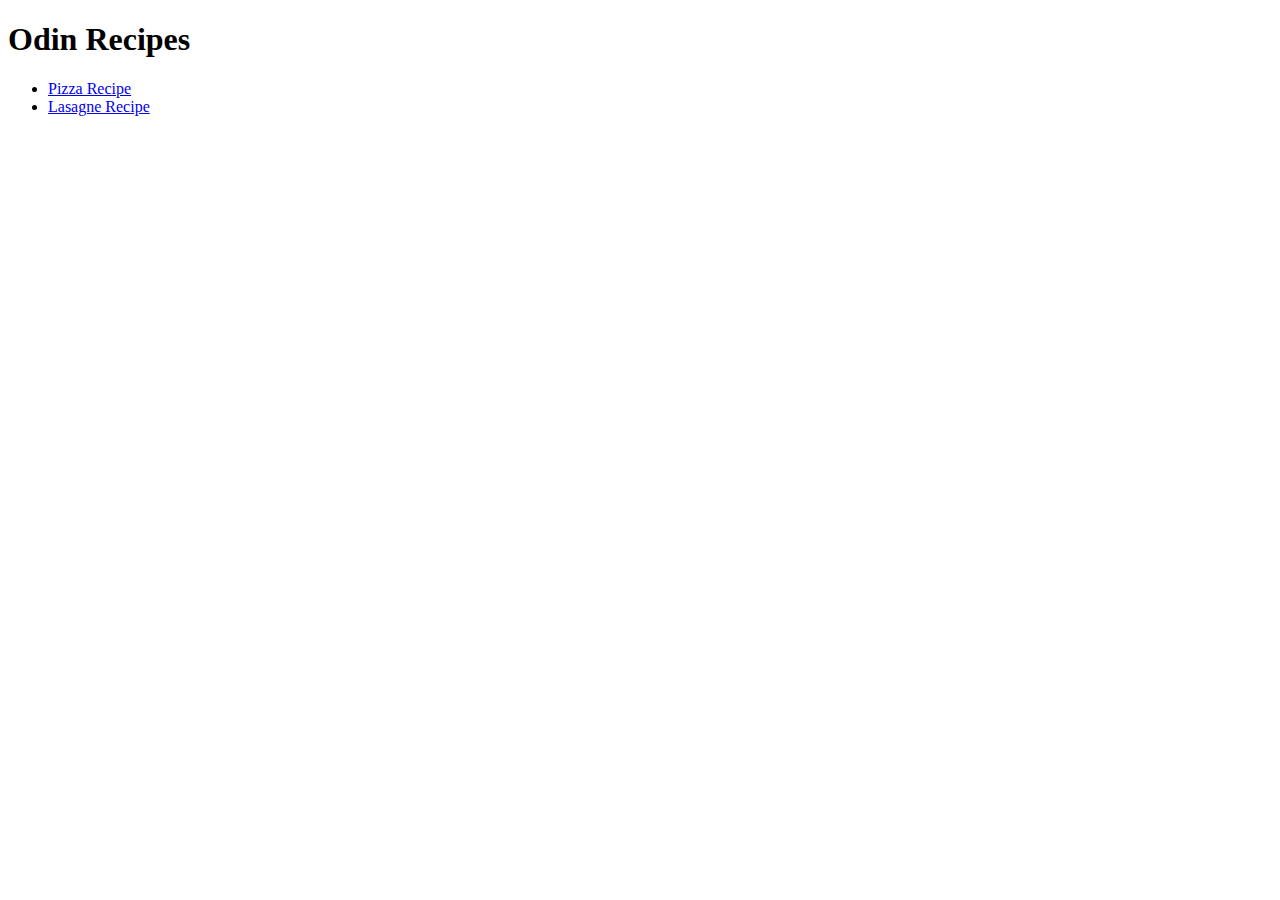
==== index.html @ e6b477cc "Second attempt of uploading to GitHub my recipes website" ====
<!DOCTYPE html>
<html lang="en">
    <head>
        <meta charset="utf-8">
    </head>
    <body>
        <h1>Odin Recipes</h1>
        <ul>
        <li><a href="./recipes/pizza.html">Pizza Recipe</a></li>
        <li><a href="./recipes/lasagna.html">Lasagne Recipe</a></li>
        </ul>
    </body>
</html>
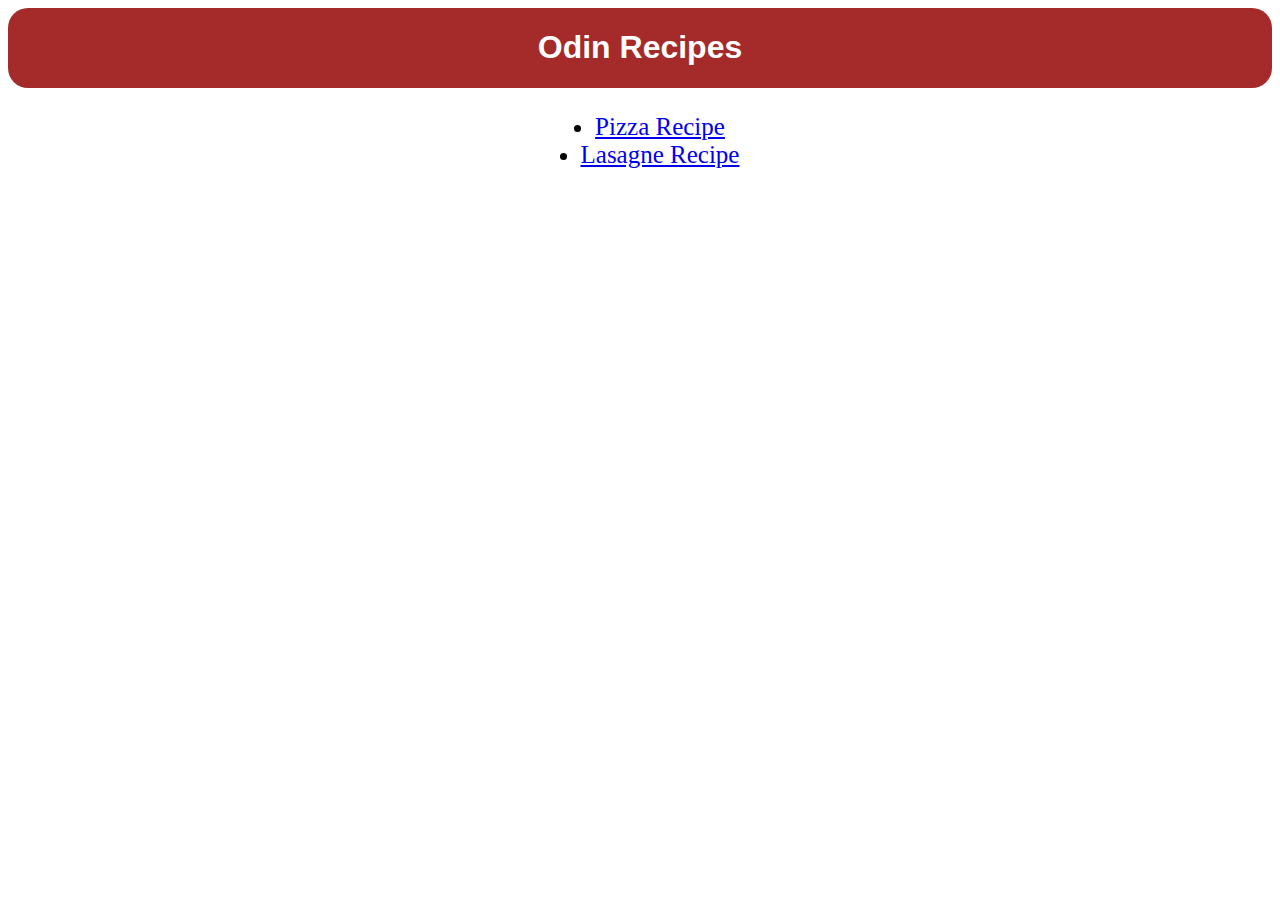
==== commit 33304268: "Giving styles to the odin recipes web" ====
--- a/index.html
+++ b/index.html
@@ -2,9 +2,12 @@
 <html lang="en">
     <head>
         <meta charset="utf-8">
+        <link rel="stylesheet" href="styles.css">
     </head>
     <body>
-        <h1>Odin Recipes</h1>
+        <div class="title">
+            <h1>Odin Recipes</h1>
+        </div>
         <ul>
         <li><a href="./recipes/pizza.html">Pizza Recipe</a></li>
         <li><a href="./recipes/lasagna.html">Lasagne Recipe</a></li>
--- a/styles.css
+++ b/styles.css
@@ -0,0 +1,29 @@
+*{
+    text-align: center;
+}
+
+h1{
+    font-family: Verdana, Tahoma, sans-serif;
+}
+
+img{
+    width: 600px;
+    height: auto;
+}
+
+.title{
+    display: flex;
+    flex-direction: column;
+    align-items: center;
+    background-color: brown;
+    color: white;
+    border-radius: 20px;
+}
+
+ul{
+    display: flex;
+    flex-direction: column;
+    align-items: center;
+    font-size: 25px;
+
+}